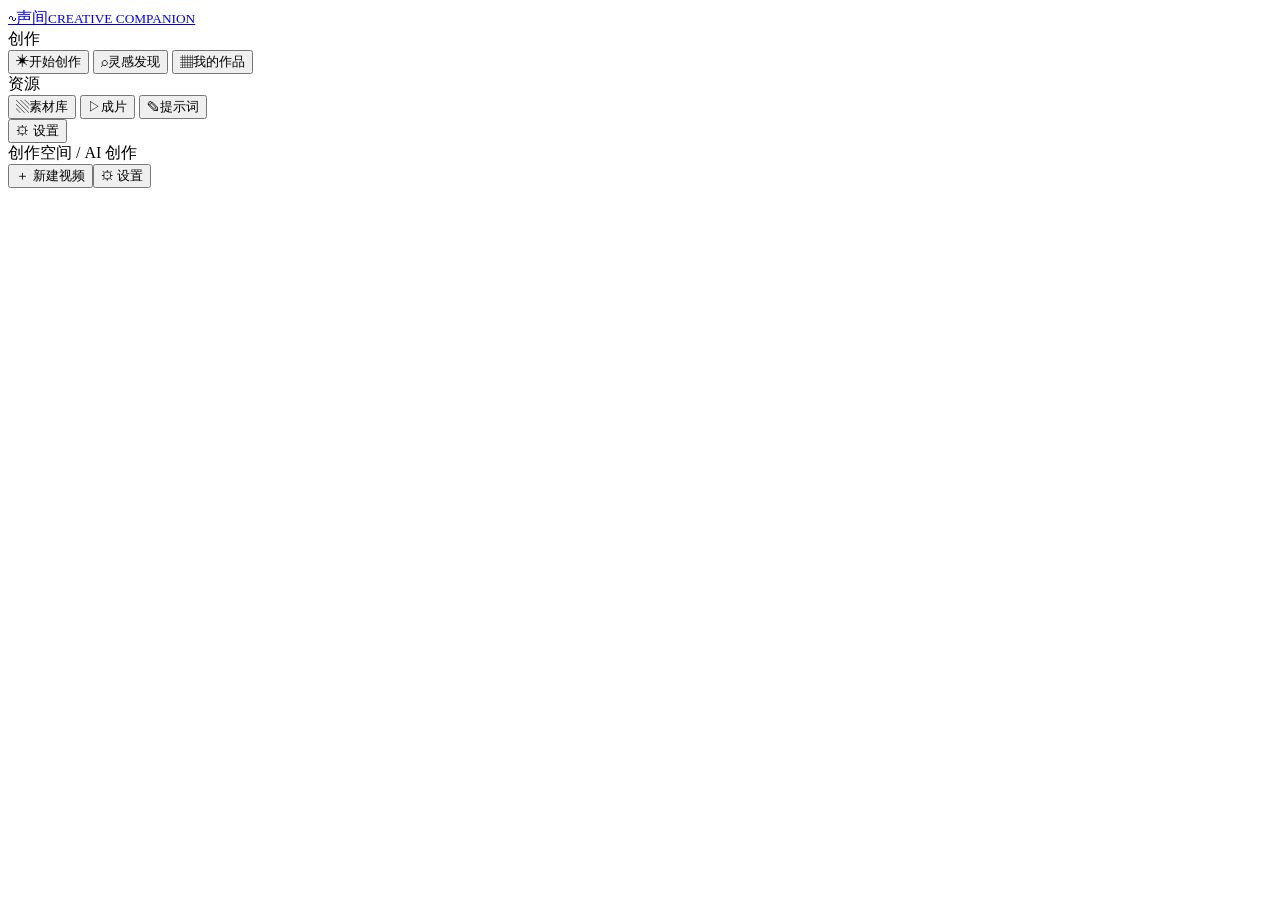
==== web/index.html @ b9109719 "Prompt-driven workbench: every feature is a prompt to Claude Code Each project is a working folder p" ====
<!doctype html>
<html lang="zh-CN">
<head>
  <meta charset="utf-8"><meta name="viewport" content="width=device-width,initial-scale=1">
  <meta name="theme-color" content="#152b24"><title>声间 · AI 创作空间</title>
  <link rel="stylesheet" href="/styles.css?v=3">
  <link rel="stylesheet" href="/v2.css?v=3">
  <link rel="stylesheet" href="/polish.css?v=3">
  <link rel="stylesheet" href="/agent.css?v=1">
  <link rel="icon" href="data:image/svg+xml,%3Csvg xmlns='http://www.w3.org/2000/svg' viewBox='0 0 32 32'%3E%3Crect width='32' height='32' rx='8' fill='%23172d25'/%3E%3Cpath d='M7 17c3-7 6-7 9 0s6 7 9 0' stroke='%23d4e8bc' stroke-width='3' fill='none' stroke-linecap='round'/%3E%3C/svg%3E">
  <script src="/app.js?v=3" defer></script>
  <script src="/assets.js?v=4" defer></script>
  <script src="/settings.js?v=5" defer></script>
  <script src="/discovery.js?v=5" defer></script>
  <script src="/workspace.js?v=3" defer></script>
</head>
<body>
  <aside class="sidebar">
    <a class="brand" href="#home" aria-label="声间首页"><span class="brand-icon">∿</span><span>声间<small>CREATIVE COMPANION</small></span></a>
    <div class="nav-label">创作</div>
    <nav id="navigation">
      <button data-page="home"><span>✳</span>开始创作</button>
      <button data-page="inspiration"><span>⌕</span>灵感发现</button>
      <button data-page="projects"><span>▦</span>我的作品</button>
      <div class="nav-label">资源</div>
      <button data-page="library"><span>▧</span>素材库</button>
      <button data-page="films"><span>▷</span>成片</button>
      <button data-page="prompts"><span>✎</span>提示词</button>
    </nav>
    <div class="sidebar-bottom"><button data-page="settings" class="settings-button">⚙ <span>设置</span><span id="env-dot" hidden></span></button></div>
  </aside>
  <main>
    <header class="topbar"><div class="breadcrumbs">创作空间 <span>/</span> <span id="crumb">AI 创作</span></div><div class="topbar-right"><button id="new-project" class="small">＋ 新建视频</button><button id="open-settings" data-page="settings" class="small topbar-settings" aria-label="打开设置">⚙ 设置</button></div></header>
    <div id="content"></div>
  </main>
  <dialog id="modal"><div id="modal-content"></div></dialog>
  <div id="toast" role="status" aria-live="polite"></div>
</body>
</html>
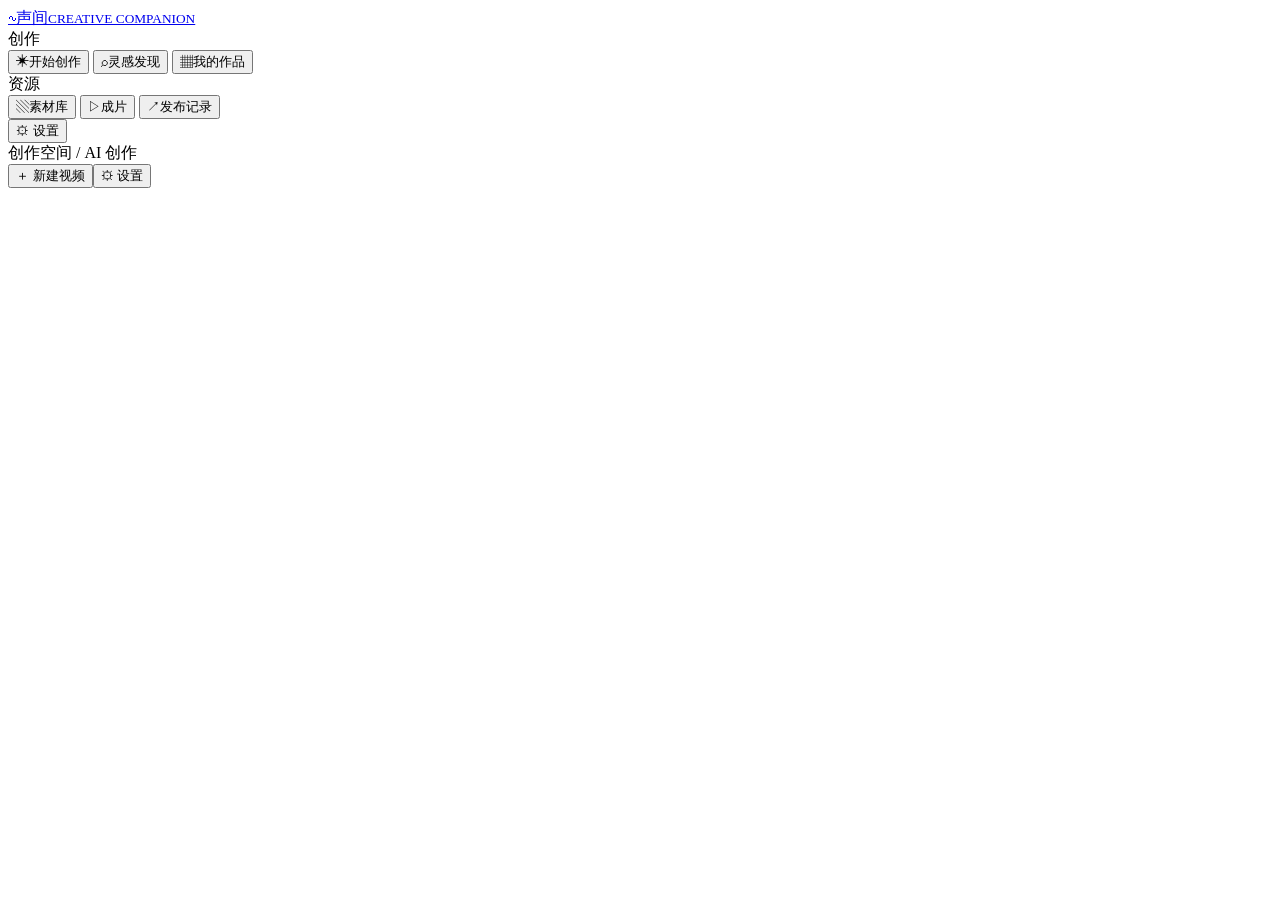
==== commit d971871b: "Restore the pre-refactor workbench as the base The user prefers the version from before the prompt-d" ====
--- a/web/index.html
+++ b/web/index.html
@@ -3,16 +3,15 @@
 <head>
   <meta charset="utf-8"><meta name="viewport" content="width=device-width,initial-scale=1">
   <meta name="theme-color" content="#152b24"><title>声间 · AI 创作空间</title>
-  <link rel="stylesheet" href="/styles.css?v=3">
-  <link rel="stylesheet" href="/v2.css?v=3">
-  <link rel="stylesheet" href="/polish.css?v=3">
-  <link rel="stylesheet" href="/agent.css?v=1">
+  <link rel="stylesheet" href="/styles.css?v=2.3">
+  <link rel="stylesheet" href="/v2.css?v=2.3">
+  <link rel="stylesheet" href="/polish.css?v=1">
   <link rel="icon" href="data:image/svg+xml,%3Csvg xmlns='http://www.w3.org/2000/svg' viewBox='0 0 32 32'%3E%3Crect width='32' height='32' rx='8' fill='%23172d25'/%3E%3Cpath d='M7 17c3-7 6-7 9 0s6 7 9 0' stroke='%23d4e8bc' stroke-width='3' fill='none' stroke-linecap='round'/%3E%3C/svg%3E">
-  <script src="/app.js?v=3" defer></script>
-  <script src="/assets.js?v=4" defer></script>
-  <script src="/settings.js?v=5" defer></script>
-  <script src="/discovery.js?v=5" defer></script>
-  <script src="/workspace.js?v=3" defer></script>
+  <script src="/app.js?v=2.4" defer></script>
+  <script src="/assets.js?v=3" defer></script>
+  <script src="/settings.js?v=4" defer></script>
+  <script src="/discovery.js?v=4" defer></script>
+  <script src="/workspace.js?v=2.4" defer></script>
 </head>
 <body>
   <aside class="sidebar">
@@ -25,7 +24,7 @@
       <div class="nav-label">资源</div>
       <button data-page="library"><span>▧</span>素材库</button>
       <button data-page="films"><span>▷</span>成片</button>
-      <button data-page="prompts"><span>✎</span>提示词</button>
+      <button data-page="publish"><span>↗</span>发布记录</button>
     </nav>
     <div class="sidebar-bottom"><button data-page="settings" class="settings-button">⚙ <span>设置</span><span id="env-dot" hidden></span></button></div>
   </aside>
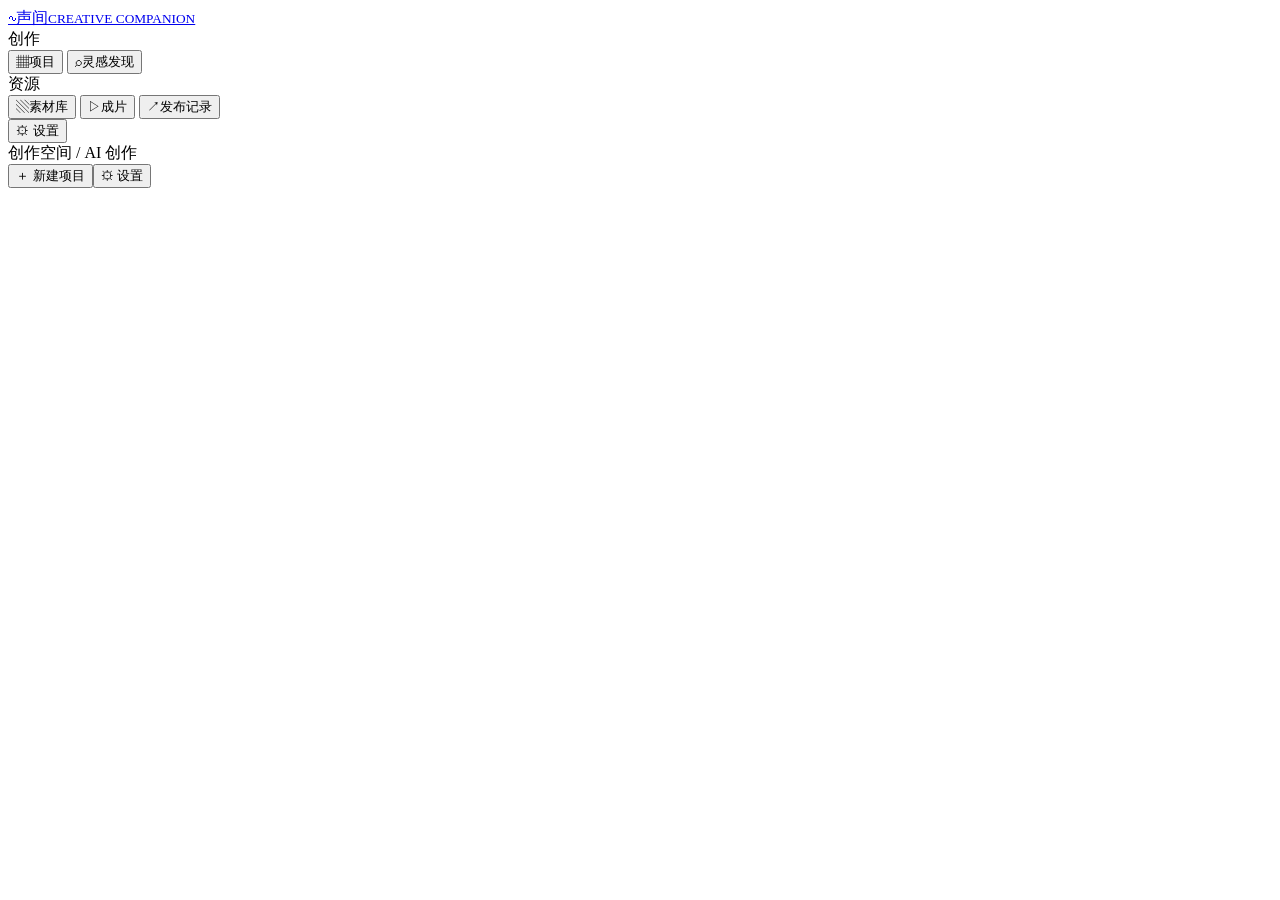
==== commit b5dc1855: "Home is now 项目: create a new project or continue one - Left: 新建项目 (name, optional idea, duration, as" ====
--- a/web/index.html
+++ b/web/index.html
@@ -5,22 +5,21 @@
   <meta name="theme-color" content="#152b24"><title>声间 · AI 创作空间</title>
   <link rel="stylesheet" href="/styles.css?v=2.3">
   <link rel="stylesheet" href="/v2.css?v=2.3">
-  <link rel="stylesheet" href="/polish.css?v=1">
+  <link rel="stylesheet" href="/polish.css?v=3">
   <link rel="icon" href="data:image/svg+xml,%3Csvg xmlns='http://www.w3.org/2000/svg' viewBox='0 0 32 32'%3E%3Crect width='32' height='32' rx='8' fill='%23172d25'/%3E%3Cpath d='M7 17c3-7 6-7 9 0s6 7 9 0' stroke='%23d4e8bc' stroke-width='3' fill='none' stroke-linecap='round'/%3E%3C/svg%3E">
-  <script src="/app.js?v=2.4" defer></script>
+  <script src="/app.js?v=2.5" defer></script>
   <script src="/assets.js?v=3" defer></script>
   <script src="/settings.js?v=4" defer></script>
-  <script src="/discovery.js?v=4" defer></script>
-  <script src="/workspace.js?v=2.4" defer></script>
+  <script src="/discovery.js?v=5" defer></script>
+  <script src="/workspace.js?v=2.6" defer></script>
 </head>
 <body>
   <aside class="sidebar">
     <a class="brand" href="#home" aria-label="声间首页"><span class="brand-icon">∿</span><span>声间<small>CREATIVE COMPANION</small></span></a>
     <div class="nav-label">创作</div>
     <nav id="navigation">
-      <button data-page="home"><span>✳</span>开始创作</button>
+      <button data-page="home"><span>▦</span>项目</button>
       <button data-page="inspiration"><span>⌕</span>灵感发现</button>
-      <button data-page="projects"><span>▦</span>我的作品</button>
       <div class="nav-label">资源</div>
       <button data-page="library"><span>▧</span>素材库</button>
       <button data-page="films"><span>▷</span>成片</button>
@@ -29,7 +28,7 @@
     <div class="sidebar-bottom"><button data-page="settings" class="settings-button">⚙ <span>设置</span><span id="env-dot" hidden></span></button></div>
   </aside>
   <main>
-    <header class="topbar"><div class="breadcrumbs">创作空间 <span>/</span> <span id="crumb">AI 创作</span></div><div class="topbar-right"><button id="new-project" class="small">＋ 新建视频</button><button id="open-settings" data-page="settings" class="small topbar-settings" aria-label="打开设置">⚙ 设置</button></div></header>
+    <header class="topbar"><div class="breadcrumbs">创作空间 <span>/</span> <span id="crumb">AI 创作</span></div><div class="topbar-right"><button id="new-project" class="small">＋ 新建项目</button><button id="open-settings" data-page="settings" class="small topbar-settings" aria-label="打开设置">⚙ 设置</button></div></header>
     <div id="content"></div>
   </main>
   <dialog id="modal"><div id="modal-content"></div></dialog>
